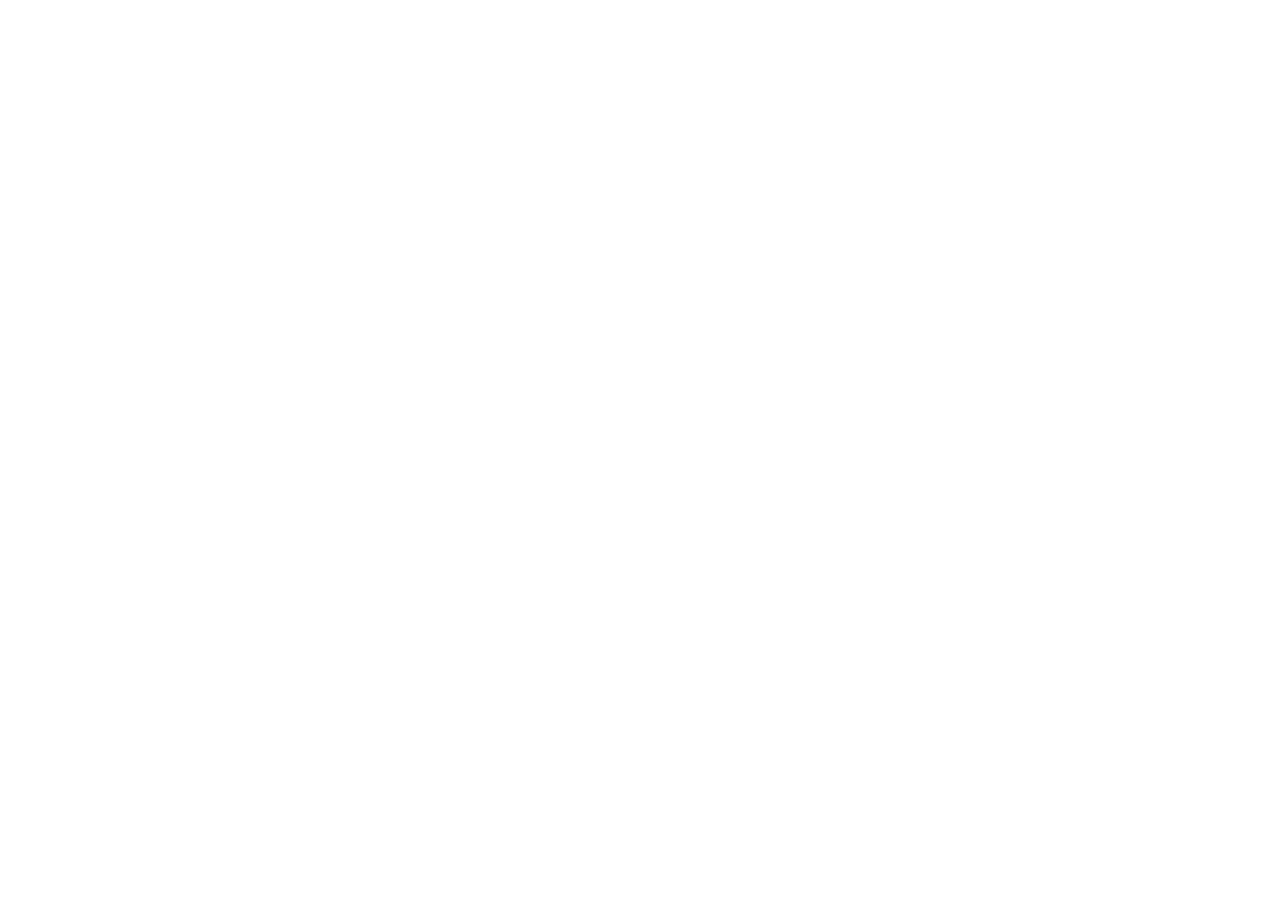
==== index.html @ 49839214 "initial commit" ====
<!DOCTYPE html>
<html lang="en">
  <head>
    <meta charset="UTF-8" />
    <meta name="viewport" content="width=device-width, initial-scale=1.0" />
    <title>My Secret Lab</title>
  </head>
  <body></body>
</html>
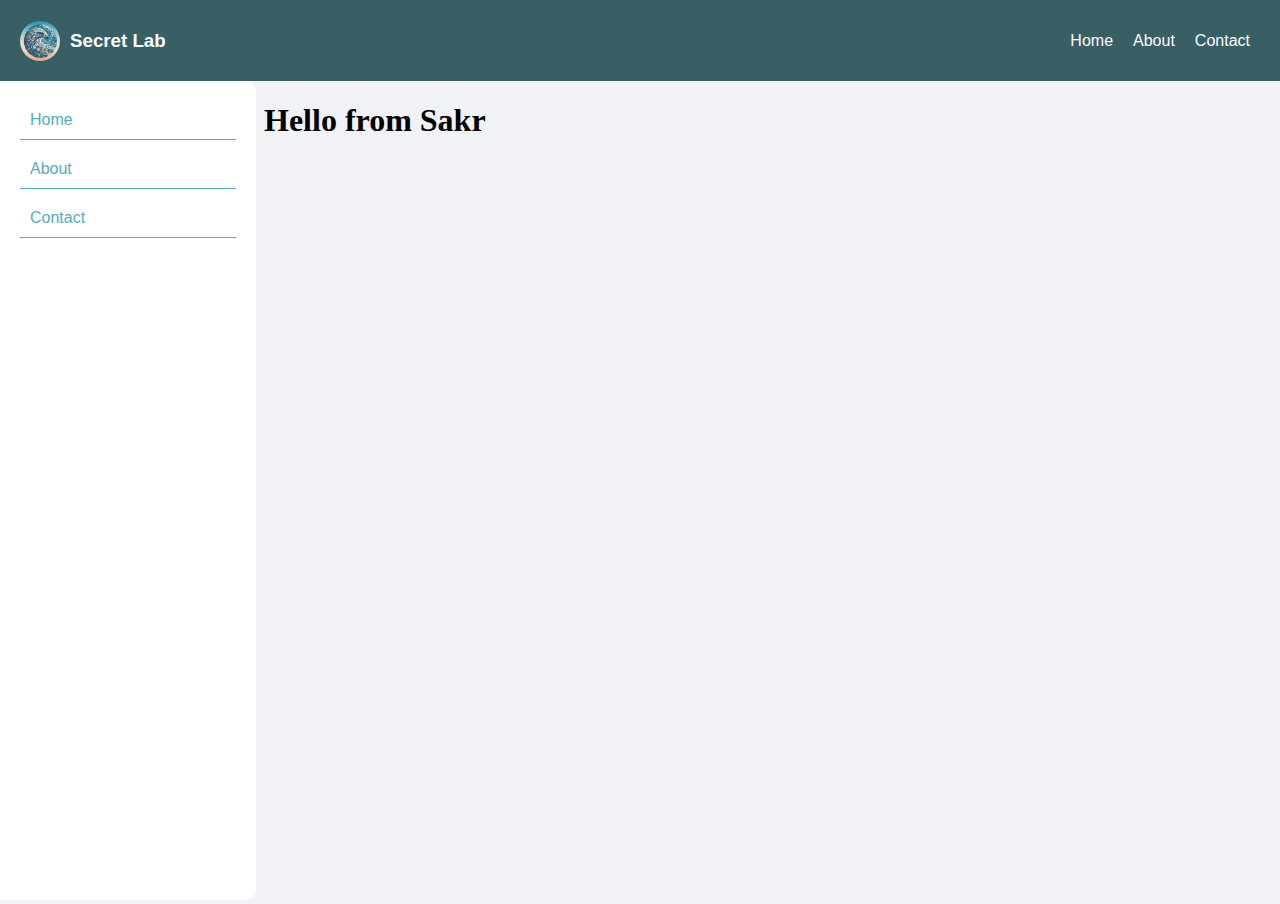
==== commit 7713b697: "Initial layout" ====
--- a/index.html
+++ b/index.html
@@ -3,7 +3,42 @@
   <head>
     <meta charset="UTF-8" />
     <meta name="viewport" content="width=device-width, initial-scale=1.0" />
+
     <title>My Secret Lab</title>
+    <link
+      rel="stylesheet"
+      href="https://fonts.googleapis.com/css2?family=Material+Symbols+Outlined:opsz,wght,FILL,GRAD@24,400,0,0"
+    />
+    <link rel="stylesheet" href="style.css" />
+    <script src="main.js" defer></script>
   </head>
-  <body></body>
+  <body>
+    <nav>
+      <div class="logo-section">
+        <div class="image">
+          <img src="assests/images/img1.jpg" alt="Logo" />
+        </div>
+        <h3>Secret Lab</h3>
+      </div>
+      <div class="menu">
+        <ul>
+          <li><a href="#">Home</a></li>
+          <li><a href="#">About</a></li>
+          <li><a href="#">Contact</a></li>
+        </ul>
+      </div>
+    </nav>
+    <div class="container">
+      <div class="sidebar">
+        <ul>
+          <li><a href="./index.html" target="myFrame">Home</a></li>
+          <li><a href="#">About</a></li>
+          <li><a href="#">Contact</a></li>
+        </ul>
+      </div>
+      <div class="content">
+        <iframe src="exp 1/index.html" name="myFrame" frameborder="0"></iframe>
+      </div>
+    </div>
+  </body>
 </html>
--- a/style.css
+++ b/style.css
@@ -0,0 +1,99 @@
+* {
+  margin: 0;
+  padding: 0;
+  box-sizing: border-box;
+  font-family: "Poppins", sans-serif;
+}
+:root {
+  --main-color: #0a3a40;
+}
+body {
+  background-color: #f0f2f5;
+}
+
+nav {
+  background-color: #0a3a40;
+  height: 9dvh;
+  display: flex;
+  align-items: center;
+  padding: 0 20px;
+  color: #fff;
+  opacity: 0.8;
+  position: sticky;
+  top: 0;
+  z-index: 100;
+  justify-content: space-between;
+}
+nav ul {
+  list-style: none;
+  display: flex;
+}
+nav ul li {
+  padding: 0 10px;
+  cursor: pointer;
+}
+nav ul li:hover {
+  text-decoration: underline;
+}
+nav ul li a {
+  color: #fff;
+  text-decoration: none;
+}
+nav .logo-section {
+  display: flex;
+  align-items: center;
+}
+nav .image {
+  width: 40px;
+  height: 40px;
+  border-radius: 50%;
+  overflow: hidden;
+  margin-right: 10px;
+}
+nav .image img {
+  width: 100%;
+  height: 100%;
+}
+.container {
+  padding: 0;
+  display: flex;
+  height: 91dvh;
+  justify-content: center;
+  align-items: center;
+}
+
+.container .sidebar {
+  width: 20%;
+  height: 100%;
+  background-color: #fff;
+  padding: 20px;
+  border-radius: 0 10px 10px 0;
+}
+.container .sidebar ul {
+  list-style: none;
+}
+.container .sidebar ul li {
+  padding: 10px;
+  margin-bottom: 10px;
+  cursor: pointer;
+  border-bottom: 1px solid #54adb9;
+}
+.container .sidebar ul li a {
+  text-decoration: none;
+  color: #54adb9;
+}
+.container .sidebar ul li:hover {
+  background-color: #54adb9;
+  border-radius: 5px;
+}
+.container .sidebar ul li:hover a {
+  color: #fff;
+}
+.container .content {
+  width: 80%;
+  height: 100%;
+}
+.container .content iframe {
+  width: 100%;
+  height: 100%;
+}
